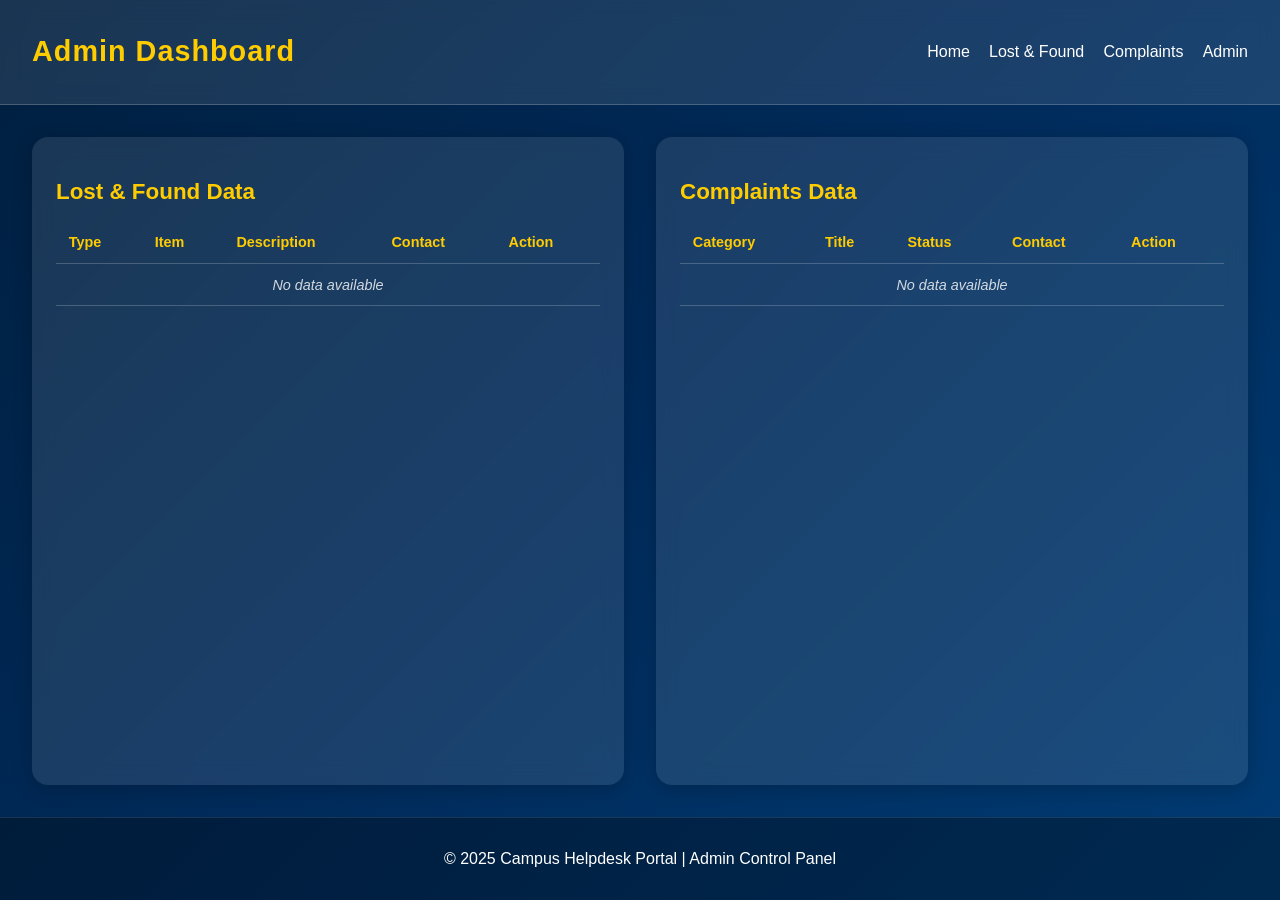
==== admin.html @ 0b39b46d "Initial commit – CampusHelpDeskProject2ndYear" ====
<!DOCTYPE html>
<html lang="en">
<head>
  <meta charset="UTF-8" />
  <meta name="viewport" content="width=device-width, initial-scale=1.0" />
  <title>Admin Dashboard | Campus Helpdesk</title>
  <link rel="stylesheet" href="assets/css/style.css" />
  <style>
    body {
      background: linear-gradient(135deg, #001f3f, #002b5b, #003b73);
      color: #fff;
      font-family: 'Poppins', sans-serif;
      margin: 0;
      padding: 0;
      display: flex;
      flex-direction: column;
      min-height: 100vh;
    }

    header {
      background: rgba(255, 255, 255, 0.1);
      backdrop-filter: blur(10px);
      border-bottom: 1px solid rgba(255, 255, 255, 0.2);
      padding: 1rem 2rem;
      display: flex;
      justify-content: space-between;
      align-items: center;
    }

    header h1 {
      font-size: 1.8rem;
      color: #ffcc00;
      letter-spacing: 1px;
    }

    nav ul {
      list-style: none;
      display: flex;
      gap: 1.2rem;
    }

    nav a {
      color: #fff;
      text-decoration: none;
      font-weight: 500;
      transition: 0.3s;
    }

    nav a:hover {
      color: #ffcc00;
    }

    main {
      flex: 1;
      padding: 2rem;
      display: grid;
      grid-template-columns: repeat(auto-fit, minmax(350px, 1fr));
      gap: 2rem;
    }

    .card {
      background: rgba(255, 255, 255, 0.1);
      border-radius: 1rem;
      padding: 1.5rem;
      box-shadow: 0 4px 20px rgba(0, 0, 0, 0.2);
      backdrop-filter: blur(10px);
      transition: transform 0.3s ease, box-shadow 0.3s ease;
    }

    .card:hover {
      transform: translateY(-5px);
      box-shadow: 0 8px 30px rgba(255, 255, 255, 0.2);
    }

    .card h2 {
      color: #ffcc00;
      margin-bottom: 1rem;
      font-size: 1.4rem;
    }

    table {
      width: 100%;
      border-collapse: collapse;
      color: #fff;
      font-size: 0.9rem;
    }

    table th, table td {
      border-bottom: 1px solid rgba(255, 255, 255, 0.2);
      padding: 0.8rem;
      text-align: left;
    }

    table th {
      color: #ffcc00;
    }

    button {
      background: #ffcc00;
      color: #000;
      border: none;
      padding: 6px 12px;
      border-radius: 6px;
      cursor: pointer;
      transition: 0.3s;
    }

    button:hover {
      background: #fff;
    }

    footer {
      text-align: center;
      padding: 1rem;
      background: rgba(0, 0, 0, 0.3);
      border-top: 1px solid rgba(255, 255, 255, 0.1);
    }

    .empty {
      text-align: center;
      font-style: italic;
      opacity: 0.8;
    }
  </style>
</head>
<body>
  <header>
    <h1>Admin Dashboard</h1>
    <nav>
      <ul>
        <li><a href="index.html">Home</a></li>
        <li><a href="lost-found.html">Lost & Found</a></li>
        <li><a href="complaints.html">Complaints</a></li>
        <li><a href="admin.html" class="active">Admin</a></li>
      </ul>
    </nav>
  </header>

  <main>
    <div class="card" id="lostFoundCard">
      <h2>Lost & Found Data</h2>
      <table id="lostFoundTable">
        <thead>
          <tr><th>Type</th><th>Item</th><th>Description</th><th>Contact</th><th>Action</th></tr>
        </thead>
        <tbody></tbody>
      </table>
    </div>

    <div class="card" id="complaintsCard">
      <h2>Complaints Data</h2>
      <table id="complaintsTable">
        <thead>
          <tr><th>Category</th><th>Title</th><th>Status</th><th>Contact</th><th>Action</th></tr>
        </thead>
        <tbody></tbody>
      </table>
    </div>
  </main>

  <footer>
    <p>&copy; 2025 Campus Helpdesk Portal | Admin Control Panel</p>
  </footer>

  <script>
    const lostFoundData = JSON.parse(localStorage.getItem('lostFoundData')) || [];
    const complaintData = JSON.parse(localStorage.getItem('complaintData')) || [];

    const lostFoundTable = document.querySelector('#lostFoundTable tbody');
    const complaintsTable = document.querySelector('#complaintsTable tbody');

    function renderTables() {
      lostFoundTable.innerHTML = lostFoundData.length ? '' : '<tr><td colspan=\"5\" class=\"empty\">No data available</td></tr>';
      complaintsTable.innerHTML = complaintData.length ? '' : '<tr><td colspan=\"5\" class=\"empty\">No data available</td></tr>';

      lostFoundData.forEach((item, i) => {
        const tr = document.createElement('tr');
        tr.innerHTML = `<td>${item.type}</td><td>${item.name}</td><td>${item.description}</td><td>${item.contact}</td>
                        <td><button onclick=\"deleteLost(${i})\">Delete</button></td>`;
        lostFoundTable.appendChild(tr);
      });

      complaintData.forEach((comp, i) => {
        const tr = document.createElement('tr');
        tr.innerHTML = `<td>${comp.category}</td><td>${comp.title}</td><td>${comp.status}</td><td>${comp.contact}</td>
                        <td><button onclick=\"deleteComplaint(${i})\">Delete</button></td>`;
        complaintsTable.appendChild(tr);
      });
    }

    function deleteLost(index) {
      lostFoundData.splice(index, 1);
      localStorage.setItem('lostFoundData', JSON.stringify(lostFoundData));
      renderTables();
    }

    function deleteComplaint(index) {
      complaintData.splice(index, 1);
      localStorage.setItem('complaintData', JSON.stringify(complaintData));
      renderTables();
    }

    renderTables();
  </script>
  <script src="assets/js/script.js"></script>
</body>
</html>
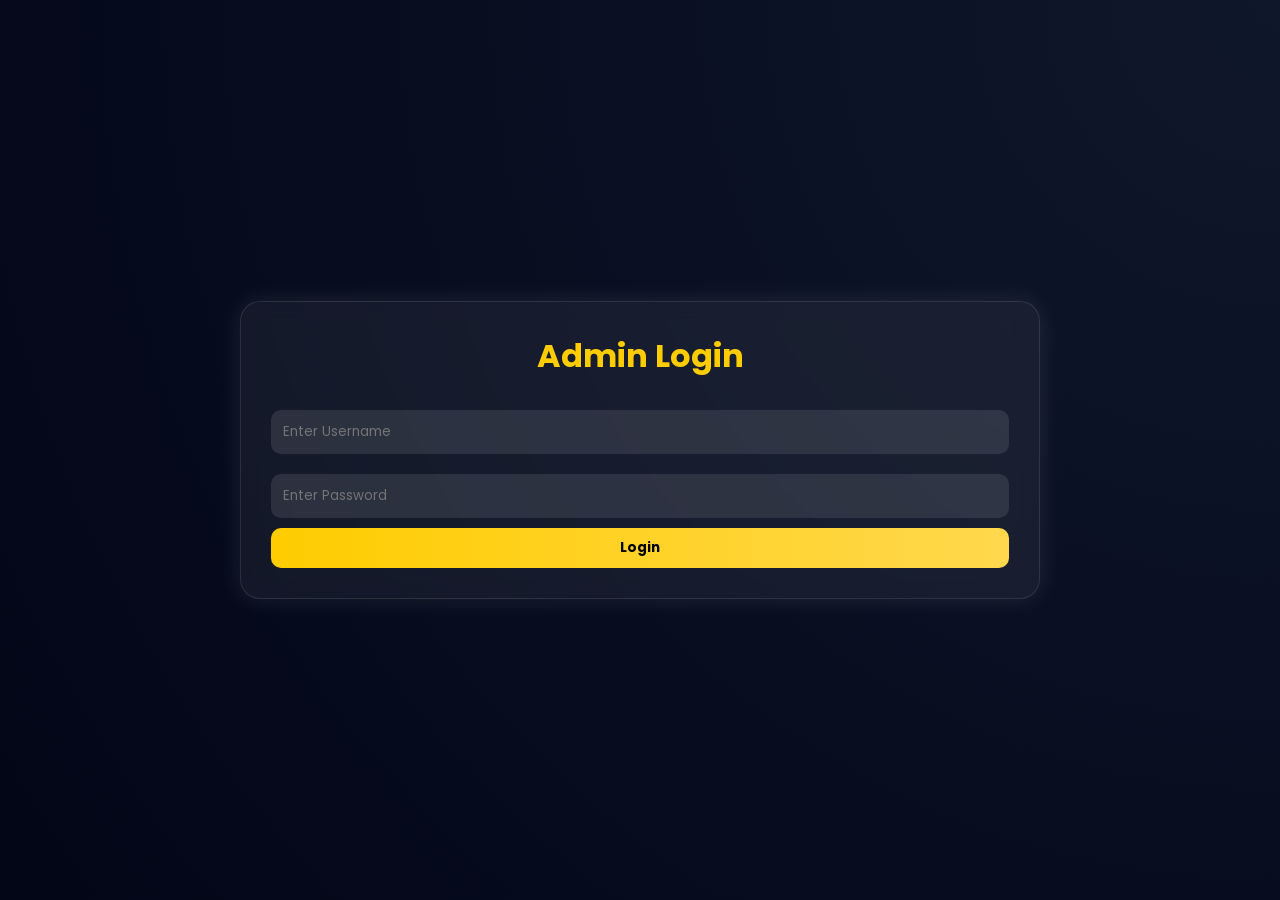
==== commit bdd5a22a: "Updated project files" ====
--- a/admin.html
+++ b/admin.html
@@ -1,207 +1,172 @@
 <!DOCTYPE html>
 <html lang="en">
 <head>
-  <meta charset="UTF-8" />
-  <meta name="viewport" content="width=device-width, initial-scale=1.0" />
+  <meta charset="UTF-8">
+  <meta name="viewport" content="width=device-width, initial-scale=1.0">
   <title>Admin Dashboard | Campus Helpdesk</title>
-  <link rel="stylesheet" href="assets/css/style.css" />
+  <link href="https://fonts.googleapis.com/css2?family=Poppins:wght@400;600;700&display=swap" rel="stylesheet">
   <style>
-    body {
-      background: linear-gradient(135deg, #001f3f, #002b5b, #003b73);
-      color: #fff;
-      font-family: 'Poppins', sans-serif;
-      margin: 0;
-      padding: 0;
-      display: flex;
-      flex-direction: column;
-      min-height: 100vh;
+    *{margin:0;padding:0;box-sizing:border-box;font-family:'Poppins',sans-serif;}
+    body{
+      background:radial-gradient(circle at top right,#0f172a,#020617);
+      color:#fff;min-height:100vh;display:flex;flex-direction:column;align-items:center;
+      justify-content:center;overflow-x:hidden;
     }
 
-    header {
-      background: rgba(255, 255, 255, 0.1);
-      backdrop-filter: blur(10px);
-      border-bottom: 1px solid rgba(255, 255, 255, 0.2);
-      padding: 1rem 2rem;
-      display: flex;
-      justify-content: space-between;
-      align-items: center;
+    .admin-box,.dashboard{
+      background:rgba(255,255,255,0.06);
+      backdrop-filter:blur(10px);
+      border:1px solid rgba(255,255,255,0.1);
+      border-radius:20px;
+      padding:30px;
+      width:min(92%,800px);
+      box-shadow:0 0 25px rgba(255,255,255,0.1);
+      animation:fadeUp 1s ease forwards;
     }
 
-    header h1 {
-      font-size: 1.8rem;
-      color: #ffcc00;
-      letter-spacing: 1px;
+    h1{text-align:center;color:#ffcc00;margin-bottom:20px;}
+    input{
+      width:100%;padding:12px;margin:10px 0;
+      border-radius:10px;border:none;outline:none;
+      background:rgba(255,255,255,0.1);color:#fff;
     }
-
-    nav ul {
-      list-style: none;
-      display: flex;
-      gap: 1.2rem;
+    button{
+      background:linear-gradient(to right,#ffcc00,#ffd84d);
+      color:#000;font-weight:700;padding:10px 20px;
+      border:none;border-radius:10px;cursor:pointer;
+      transition:.3s;width:100%;
     }
-
-    nav a {
-      color: #fff;
-      text-decoration: none;
-      font-weight: 500;
-      transition: 0.3s;
+    button:hover{transform:scale(1.03);box-shadow:0 0 20px rgba(255,204,0,0.4);}
+    nav{display:flex;justify-content:center;gap:20px;margin-bottom:20px;flex-wrap:wrap;}
+    nav button{width:auto;padding:8px 16px;background:rgba(255,255,255,0.1);color:#fff;}
+    nav button.active{background:#ffcc00;color:#000;font-weight:700;}
+    table{width:100%;border-collapse:collapse;margin-top:15px;}
+    th,td{padding:10px;border-bottom:1px solid rgba(255,255,255,0.15);}
+    th{color:#ffcc00;text-align:left;}
+    .status{border-radius:6px;padding:3px 8px;font-size:0.8rem;}
+    .pending{background:rgba(255,193,7,0.3);}
+    .verified{background:rgba(40,167,69,0.3);}
+    .toast{
+      position:fixed;bottom:30px;right:30px;background:rgba(0,0,0,0.8);
+      color:white;padding:10px 18px;border-radius:8px;opacity:0;
+      transform:translateX(60px);transition:all .5s ease;z-index:99;
     }
-
-    nav a:hover {
-      color: #ffcc00;
-    }
-
-    main {
-      flex: 1;
-      padding: 2rem;
-      display: grid;
-      grid-template-columns: repeat(auto-fit, minmax(350px, 1fr));
-      gap: 2rem;
-    }
-
-    .card {
-      background: rgba(255, 255, 255, 0.1);
-      border-radius: 1rem;
-      padding: 1.5rem;
-      box-shadow: 0 4px 20px rgba(0, 0, 0, 0.2);
-      backdrop-filter: blur(10px);
-      transition: transform 0.3s ease, box-shadow 0.3s ease;
-    }
-
-    .card:hover {
-      transform: translateY(-5px);
-      box-shadow: 0 8px 30px rgba(255, 255, 255, 0.2);
-    }
-
-    .card h2 {
-      color: #ffcc00;
-      margin-bottom: 1rem;
-      font-size: 1.4rem;
-    }
-
-    table {
-      width: 100%;
-      border-collapse: collapse;
-      color: #fff;
-      font-size: 0.9rem;
-    }
-
-    table th, table td {
-      border-bottom: 1px solid rgba(255, 255, 255, 0.2);
-      padding: 0.8rem;
-      text-align: left;
-    }
-
-    table th {
-      color: #ffcc00;
-    }
-
-    button {
-      background: #ffcc00;
-      color: #000;
-      border: none;
-      padding: 6px 12px;
-      border-radius: 6px;
-      cursor: pointer;
-      transition: 0.3s;
-    }
-
-    button:hover {
-      background: #fff;
-    }
-
-    footer {
-      text-align: center;
-      padding: 1rem;
-      background: rgba(0, 0, 0, 0.3);
-      border-top: 1px solid rgba(255, 255, 255, 0.1);
-    }
-
-    .empty {
-      text-align: center;
-      font-style: italic;
-      opacity: 0.8;
-    }
+    .toast.show{opacity:1;transform:translateX(0);}
+    @keyframes fadeUp{from{opacity:0;transform:translateY(40px);}to{opacity:1;transform:translateY(0);}}
   </style>
 </head>
 <body>
-  <header>
+
+  <!-- LOGIN SECTION -->
+  <div class="admin-box" id="loginBox">
+    <h1>Admin Login</h1>
+    <input type="text" id="adminUser" placeholder="Enter Username">
+    <input type="password" id="adminPass" placeholder="Enter Password">
+    <button onclick="adminLogin()">Login</button>
+  </div>
+
+  <!-- DASHBOARD -->
+  <div class="dashboard" id="dashboard" style="display:none;">
     <h1>Admin Dashboard</h1>
     <nav>
-      <ul>
-        <li><a href="index.html">Home</a></li>
-        <li><a href="lost-found.html">Lost & Found</a></li>
-        <li><a href="complaints.html">Complaints</a></li>
-        <li><a href="admin.html" class="active">Admin</a></li>
-      </ul>
+      <button class="tab active" data-tab="lost">Lost & Found</button>
+      <button class="tab" data-tab="complaints">Complaints</button>
+      <button class="tab" data-tab="replies">Teacher Replies</button>
     </nav>
-  </header>
 
-  <main>
-    <div class="card" id="lostFoundCard">
-      <h2>Lost & Found Data</h2>
-      <table id="lostFoundTable">
-        <thead>
-          <tr><th>Type</th><th>Item</th><th>Description</th><th>Contact</th><th>Action</th></tr>
-        </thead>
+    <div id="lost" class="tab-content">
+      <table id="lostTable">
+        <thead><tr><th>Type</th><th>Item</th><th>Contact</th><th>Status</th><th>Action</th></tr></thead>
         <tbody></tbody>
       </table>
     </div>
 
-    <div class="card" id="complaintsCard">
-      <h2>Complaints Data</h2>
-      <table id="complaintsTable">
-        <thead>
-          <tr><th>Category</th><th>Title</th><th>Status</th><th>Contact</th><th>Action</th></tr>
-        </thead>
+    <div id="complaints" class="tab-content" style="display:none;">
+      <table id="complaintTable">
+        <thead><tr><th>Title</th><th>Category</th><th>Contact</th><th>Status</th><th>Action</th></tr></thead>
         <tbody></tbody>
       </table>
     </div>
-  </main>
 
-  <footer>
-    <p>&copy; 2025 Campus Helpdesk Portal | Admin Control Panel</p>
-  </footer>
+    <div id="replies" class="tab-content" style="display:none;">
+      <p style="text-align:center;color:#bbb;">Teachers can respond to student complaints here soon!</p>
+    </div>
+  </div>
 
   <script>
-    const lostFoundData = JSON.parse(localStorage.getItem('lostFoundData')) || [];
-    const complaintData = JSON.parse(localStorage.getItem('complaintData')) || [];
+    const adminCred = {user:'admin', pass:'abes@123'};
 
-    const lostFoundTable = document.querySelector('#lostFoundTable tbody');
-    const complaintsTable = document.querySelector('#complaintsTable tbody');
+    function adminLogin(){
+      const u=document.getElementById('adminUser').value.trim();
+      const p=document.getElementById('adminPass').value.trim();
+      if(u===adminCred.user && p===adminCred.pass){
+        showToast("Welcome Admin!");
+        setTimeout(()=>{
+          document.getElementById('loginBox').style.display='none';
+          document.getElementById('dashboard').style.display='block';
+          renderTables();
+        },700);
+      } else {
+        showToast("Invalid credentials!");
+      }
+    }
 
-    function renderTables() {
-      lostFoundTable.innerHTML = lostFoundData.length ? '' : '<tr><td colspan=\"5\" class=\"empty\">No data available</td></tr>';
-      complaintsTable.innerHTML = complaintData.length ? '' : '<tr><td colspan=\"5\" class=\"empty\">No data available</td></tr>';
+    function showToast(msg){
+      const t=document.createElement('div');
+      t.className='toast';t.textContent=msg;
+      document.body.appendChild(t);
+      setTimeout(()=>t.classList.add('show'),50);
+      setTimeout(()=>t.classList.remove('show'),2600);
+      setTimeout(()=>t.remove(),3200);
+    }
 
-      lostFoundData.forEach((item, i) => {
-        const tr = document.createElement('tr');
-        tr.innerHTML = `<td>${item.type}</td><td>${item.name}</td><td>${item.description}</td><td>${item.contact}</td>
-                        <td><button onclick=\"deleteLost(${i})\">Delete</button></td>`;
-        lostFoundTable.appendChild(tr);
+    // Fake data
+    const lostFound = JSON.parse(localStorage.getItem('lostFoundData'))||[];
+    const complaints = JSON.parse(localStorage.getItem('complaintData'))||[];
+
+    function renderTables(){
+      const lt=document.querySelector('#lostTable tbody');
+      lt.innerHTML='';
+      lostFound.forEach((x,i)=>{
+        lt.innerHTML+=`
+          <tr>
+            <td>${x.type}</td><td>${x.name}</td><td>${x.contact}</td>
+            <td><span class="status ${x.verified?'verified':'pending'}">${x.verified?'Verified':'Pending'}</span></td>
+            <td><button onclick="verifyItem(${i})">Verify</button></td>
+          </tr>`;
       });
 
-      complaintData.forEach((comp, i) => {
-        const tr = document.createElement('tr');
-        tr.innerHTML = `<td>${comp.category}</td><td>${comp.title}</td><td>${comp.status}</td><td>${comp.contact}</td>
-                        <td><button onclick=\"deleteComplaint(${i})\">Delete</button></td>`;
-        complaintsTable.appendChild(tr);
+      const ct=document.querySelector('#complaintTable tbody');
+      ct.innerHTML='';
+      complaints.forEach((c,i)=>{
+        ct.innerHTML+=`
+          <tr>
+            <td>${c.title}</td><td>${c.category}</td><td>${c.contact}</td>
+            <td><span class="status ${c.status==='Resolved'?'verified':'pending'}">${c.status}</span></td>
+            <td><button onclick="resolveComplaint(${i})">Mark Resolved</button></td>
+          </tr>`;
       });
     }
 
-    function deleteLost(index) {
-      lostFoundData.splice(index, 1);
-      localStorage.setItem('lostFoundData', JSON.stringify(lostFoundData));
-      renderTables();
+    function verifyItem(i){
+      lostFound[i].verified=true;
+      localStorage.setItem('lostFoundData',JSON.stringify(lostFound));
+      renderTables();showToast("Item verified!");
+    }
+    function resolveComplaint(i){
+      complaints[i].status='Resolved';
+      localStorage.setItem('complaintData',JSON.stringify(complaints));
+      renderTables();showToast("Complaint resolved!");
     }
 
-    function deleteComplaint(index) {
-      complaintData.splice(index, 1);
-      localStorage.setItem('complaintData', JSON.stringify(complaintData));
-      renderTables();
-    }
-
-    renderTables();
+    document.querySelectorAll('.tab').forEach(btn=>{
+      btn.addEventListener('click',()=>{
+        document.querySelectorAll('.tab').forEach(b=>b.classList.remove('active'));
+        document.querySelectorAll('.tab-content').forEach(c=>c.style.display='none');
+        btn.classList.add('active');
+        document.getElementById(btn.dataset.tab).style.display='block';
+      });
+    });
   </script>
-  <script src="assets/js/script.js"></script>
 </body>
 </html>
